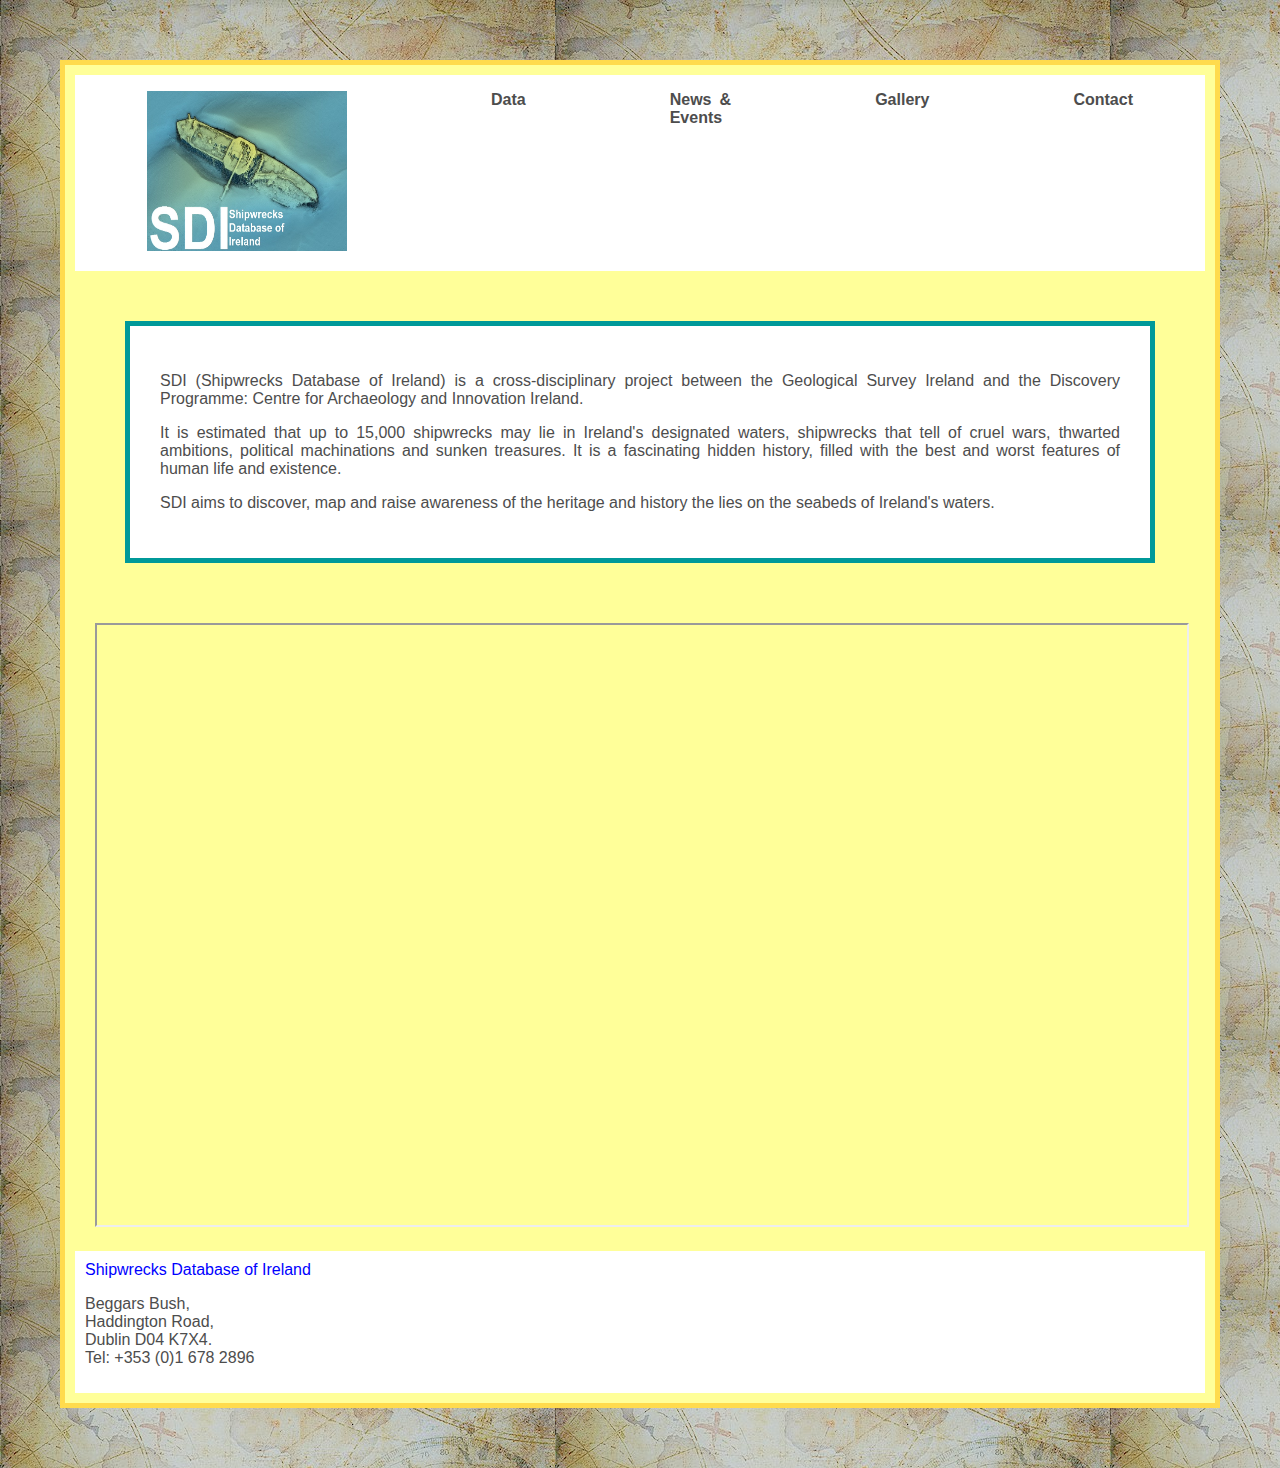
==== index.html @ c07638a1 "Add files via upload" ====
<!DOCTYPE html>
<html lang="en">

<head>
	<link rel="stylesheet" type="text/css" href="mystyle.css">
	<meta charset="UTF-8">
	<meta name="description" content="Shipwrecks Database of Ireland">
	<meta name="keywords" content="SDI, shipwrecks, ship, wrecks, wreckage, database,
	Irish, Ireland, marine, maritime, archaeology, history, sea, seabed, mapping, map,">
	<meta name="viewport" content="width=device-width, initial-scale=1.0">
	<title>Shipwreck Database of Ireland</title>

</head>

<body>

<!-- This is a comment -->

<!-- <a href="SDI_Home.html">
  <img src="SDI_Logo.jpg" title="Home" alt="SDI Logo" style="width:200px;height:150px;border:0;"></a> 
  This code turns the image into a link to the home page. It was commented out because it was moved
  into the nav bar.-->

<!-- <img title="Home" src="SDI_Logo.jpg" alt="SDI Logo" width="200" height="150"> 
	This code creates an image.-->

<!-- <h1 id="myHeader">Shipwreck Database of Ireland</h1> 
	This code creates a header. Decided not to use a header. -->

	
<nav>
  <ul>
    <li><a href="SDI_Home.html" class="logo">
	<img src="Images/SDI_Logo.jpg" title="Home" alt="SDI Logo" style="width:200px;height:160px;border:0;"></a>
    </li>
    <li><a href="Data.html">Data</a>
    </li>
    <li><a href="News_Events.html">News & Events</a>
    </li>
    <li><a href="Gallery.html">Gallery</a>
    </li>
	<li><a href="Contact.html">Contact</a>
    </li>
  </ul>
</nav>

	
<div id="myDiv" style="border: 5px solid #009999; background:white">
	<p>
	SDI (Shipwrecks Database of Ireland) is a cross-disciplinary project between the Geological
	Survey Ireland and the Discovery Programme: Centre for Archaeology and Innovation Ireland. </p>
	<p>
	It is estimated that up to 15,000 shipwrecks may lie in Ireland's designated waters,
	shipwrecks that tell of cruel wars, thwarted ambitions, political machinations and
	sunken treasures. It is a fascinating hidden history, filled with the best and worst
	features of human life and existence. </p>
	<p>
	SDI aims to discover, map and raise awareness of the heritage and history the lies on the 
	seabeds of Ireland's waters.</p>
</div>

<div style="padding:10px; margin:10px">
	<iframe src="https://maps.marine.ie/infomarshipwrecksmap" width="100%" height="600"></iframe>
</div>

<footer>	
	<div style="padding:10px">
		<a href="SDI_Home.html" title="Redirect to SDI Homepage" target="_blank">Shipwrecks Database of Ireland</a>
		<p> Beggars Bush,<br>
			Haddington Road, <br>
			Dublin D04 K7X4. <br>
			Tel: +353 (0)1 678 2896 </p>
	</div>
</footer>

</body>

</html>
---- mystyle.css ----
html {background-image:url('Images/Background1.jpg')}

body{	background: #ffff99;
		border: 5px solid #ffdb4d;
		padding: 10px;
		margin: 60px;
		font-family: Arial;
		color: #4d4d4d;
		text-align: justify;}	
		
.header		{grid-area: header;}
.sidebar	{grid-area: sidebar;}
.content	{grid-area: content;}
.sidebar2	{grid-area: sidebar2;}
.footer		{grid-area: footer;}

.wrapper	{	display: grid;
				grid-gap: 1em;
				grid-template-areas:
				"header"
				"sidebar"
				"content"
				"sidebar2"
				"footer"}
		
#myHeader 	{ 	color: #009999;
				font-family: Arial;
				font-size: 40px;
				margin-left: 20px;}
				
			
nav { width: 100%;
  background-color: white;
  margin: 0;
  overflow: auto;}
  
nav ul {
  margin: 0;
  padding: 0;
  display: flex;}
  
nav ul li {list-style-type: none;}
  
nav ul li a {	font-family: Arial;
				font-weight: bold;
				display: block;
				padding: 1em 4.5em;
				text-decoration: none;
				fixed: botttom;}
				
nav ul li:first-child {
  margin-right: center;
}
nav ul li a.logo {
  background-color: white;
}
nav ul li a:link 	{	color: #4d4d4d; 
						background-color: transparent; 
						text-decoration: none;}	
nav ul li a:visited {	color: #4d4d4d; 
						background-color: transparent; 
						text-decoration: none;}
nav ul li a:hover 	{ 	color: #009999;
						background-color: #ffdb4d;
						text-decoration: none;}
nav ul li a:active 	{	color: #009999; 
						background-color: transparent; 
						text-decoration: none;}				
							

							
a:link 		{	color: blue; 
				background-color: transparent; 
				text-decoration: none;}	
a:visited 	{	color: blue; 
				background-color: transparent; 
				text-decoration: none;}	
a:hover 	{	color: #009999; 
				background-color: transparent; 
				text-decoration: none;}	
a:active 	{	color: #009999; 
				background-color: transparent; 
				text-decoration: none;}	
				
#myDiv	{	background-color: #white;
			border: 5px solid #009999;
			padding: 30px;
			margin: 50px;}			
					
					
footer {display: block;
		background-color: white;
		color: #4d4d4d;
		bottom: 0;
		width: 100%;
		text-align: left;}
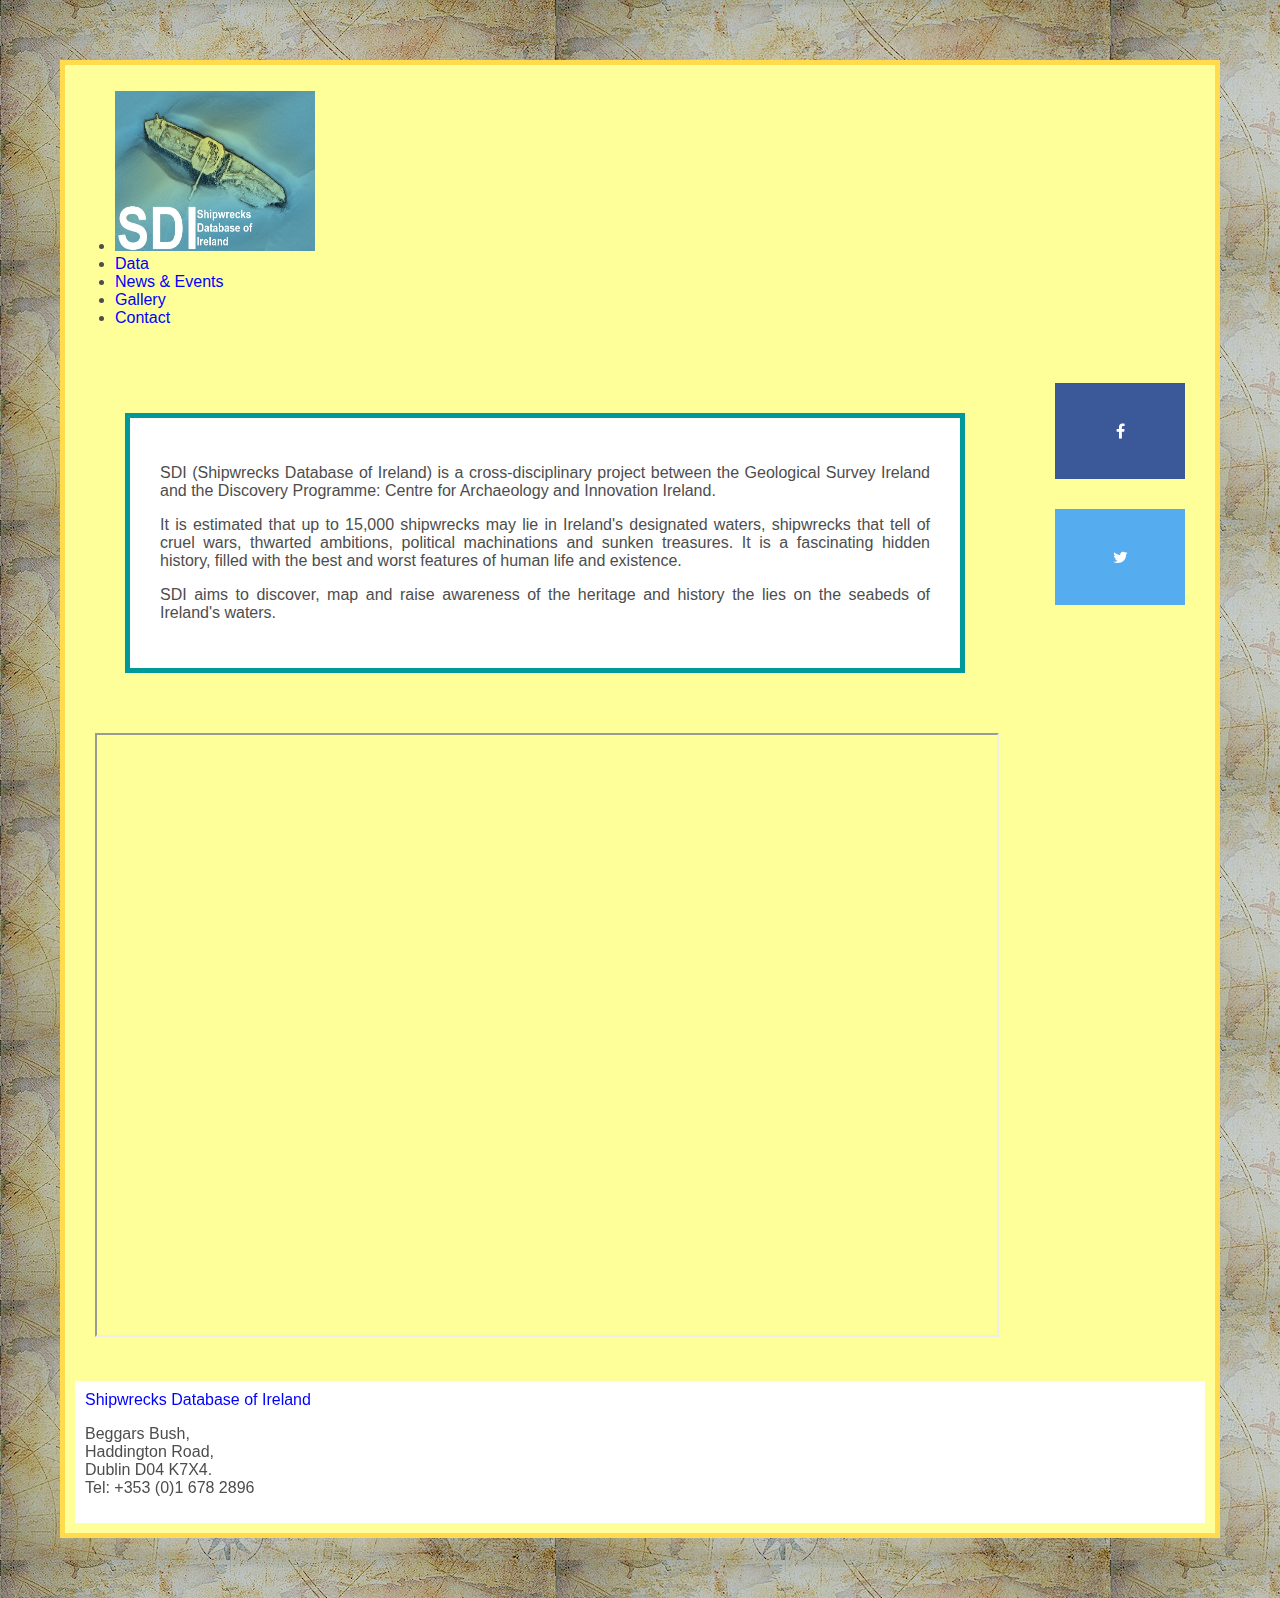
==== commit 837d6706: "update" ====
--- a/index.html
+++ b/index.html
@@ -3,6 +3,7 @@
 
 <head>
 	<link rel="stylesheet" type="text/css" href="mystyle.css">
+	<link rel="stylesheet" href="https://cdnjs.cloudflare.com/ajax/libs/font-awesome/4.7.0/css/font-awesome.min.css">
 	<meta charset="UTF-8">
 	<meta name="description" content="Shipwrecks Database of Ireland">
 	<meta name="keywords" content="SDI, shipwrecks, ship, wrecks, wreckage, database,
@@ -27,51 +28,68 @@
 <!-- <h1 id="myHeader">Shipwreck Database of Ireland</h1> 
 	This code creates a header. Decided not to use a header. -->
 
+
+<div class="wrapper">	
+	<div class="header"	
+		<nav>
+		  <ul>
+			<li><a href="index.html" class="logo">
+			<img src="Images/SDI_Logo.jpg" title="Home" alt="SDI Logo" style="width:200px;height:160px;border:0;"></a>
+			</li>
+			<li><a href="Data.html">Data</a>
+			</li>
+			<li><a href="News_Events.html">News & Events</a>
+			</li>
+			<li><a href="Gallery.html">Gallery</a>
+			</li>
+			<li><a href="Contact.html">Contact</a>
+			</li>
+		  </ul>
+		</nav>
+	</div>
+		
+	<div class="content">
+		<div id="myDiv" style="border: 5px solid #009999; background:white">
+			<p>
+			SDI (Shipwrecks Database of Ireland) is a cross-disciplinary project between the Geological
+			Survey Ireland and the Discovery Programme: Centre for Archaeology and Innovation Ireland. </p>
+			<p>
+			It is estimated that up to 15,000 shipwrecks may lie in Ireland's designated waters,
+			shipwrecks that tell of cruel wars, thwarted ambitions, political machinations and
+			sunken treasures. It is a fascinating hidden history, filled with the best and worst
+			features of human life and existence. </p>
+			<p>
+			SDI aims to discover, map and raise awareness of the heritage and history the lies on the 
+			seabeds of Ireland's waters.</p>
+		</div>
+		<div style="padding:10px; margin:10px">
+		<iframe src="https://maps.marine.ie/infomarshipwrecksmap" width="100%" height="600"></iframe>
+		</div>
+	</div>
 	
-<nav>
-  <ul>
-    <li><a href="SDI_Home.html" class="logo">
-	<img src="Images/SDI_Logo.jpg" title="Home" alt="SDI Logo" style="width:200px;height:160px;border:0;"></a>
-    </li>
-    <li><a href="Data.html">Data</a>
-    </li>
-    <li><a href="News_Events.html">News & Events</a>
-    </li>
-    <li><a href="Gallery.html">Gallery</a>
-    </li>
-	<li><a href="Contact.html">Contact</a>
-    </li>
-  </ul>
-</nav>
+	<div class="sidebar">
+		<div style="padding:10px; margin:10px">
+			<a href="https://www.facebook.com/followtheboats/" class="fa fa-facebook" target="_blank" 
+			style="background:#3B5998; color: white"></a> 
+		</div>
+		<div style="padding:10px; margin:10px">
+			<a href="https://twitter.com/followtheboats?lang=en" class="fa fa-twitter" target="_blank" 
+			style="background:#55ACEE; color: white"></a>
+		</div>
+	</div>
 
-	
-<div id="myDiv" style="border: 5px solid #009999; background:white">
-	<p>
-	SDI (Shipwrecks Database of Ireland) is a cross-disciplinary project between the Geological
-	Survey Ireland and the Discovery Programme: Centre for Archaeology and Innovation Ireland. </p>
-	<p>
-	It is estimated that up to 15,000 shipwrecks may lie in Ireland's designated waters,
-	shipwrecks that tell of cruel wars, thwarted ambitions, political machinations and
-	sunken treasures. It is a fascinating hidden history, filled with the best and worst
-	features of human life and existence. </p>
-	<p>
-	SDI aims to discover, map and raise awareness of the heritage and history the lies on the 
-	seabeds of Ireland's waters.</p>
-</div>
-
-<div style="padding:10px; margin:10px">
-	<iframe src="https://maps.marine.ie/infomarshipwrecksmap" width="100%" height="600"></iframe>
-</div>
-
-<footer>	
-	<div style="padding:10px">
-		<a href="SDI_Home.html" title="Redirect to SDI Homepage" target="_blank">Shipwrecks Database of Ireland</a>
-		<p> Beggars Bush,<br>
-			Haddington Road, <br>
-			Dublin D04 K7X4. <br>
-			Tel: +353 (0)1 678 2896 </p>
+	<div class="footer">
+		<footer>	
+			<div style="padding:10px">
+				<a href="index.html" title="Redirect to SDI Homepage" target="_blank">Shipwrecks Database of Ireland</a>
+				<p> Beggars Bush,<br>
+					Haddington Road, <br>
+					Dublin D04 K7X4. <br>
+					Tel: +353 (0)1 678 2896 </p>
+			</div>
+		</footer>
 	</div>
-</footer>
+</div>	
 
 </body>
 
--- a/mystyle.css
+++ b/mystyle.css
@@ -10,24 +10,34 @@
 		text-align: justify;}	
 		
 .header		{grid-area: header;}
+.content	{grid-area: content;}
 .sidebar	{grid-area: sidebar;}
-.content	{grid-area: content;}
-.sidebar2	{grid-area: sidebar2;}
 .footer		{grid-area: footer;}
 
 .wrapper	{	display: grid;
 				grid-gap: 1em;
 				grid-template-areas:
 				"header"
+				"content"
 				"sidebar"
-				"content"
-				"sidebar2"
-				"footer"}
-		
-#myHeader 	{ 	color: #009999;
-				font-family: Arial;
-				font-size: 40px;
-				margin-left: 20px;}
+				"footer";}
+				
+@media (min-width: 500px) {
+	.wrapper {	grid-template-columns: 20% auto;
+				grid-template-areas:
+				"header header"
+				"content sidebar"
+				"content sidebar"
+				"footer footer";}}
+				
+@media (min-width: 750px) {
+	.wrapper {	grid-gap: 20px;
+				grid-template-columns: auto 120px;
+				grid-template-areas:
+				"header header header"
+				"content content sidebar"
+				"content content sidebar"
+				"footer footer footer";}}				
 				
 			
 nav { width: 100%;
@@ -82,6 +92,17 @@
 a:active 	{	color: #009999; 
 				background-color: transparent; 
 				text-decoration: none;}	
+
+.fa {
+    padding: 40px;
+    font-size: 50px;
+    width: 50px;
+    text-align: center;
+    text-decoration: none;}
+
+.fa:hover {
+    opacity: 0.7;}
+
 				
 #myDiv	{	background-color: #white;
 			border: 5px solid #009999;
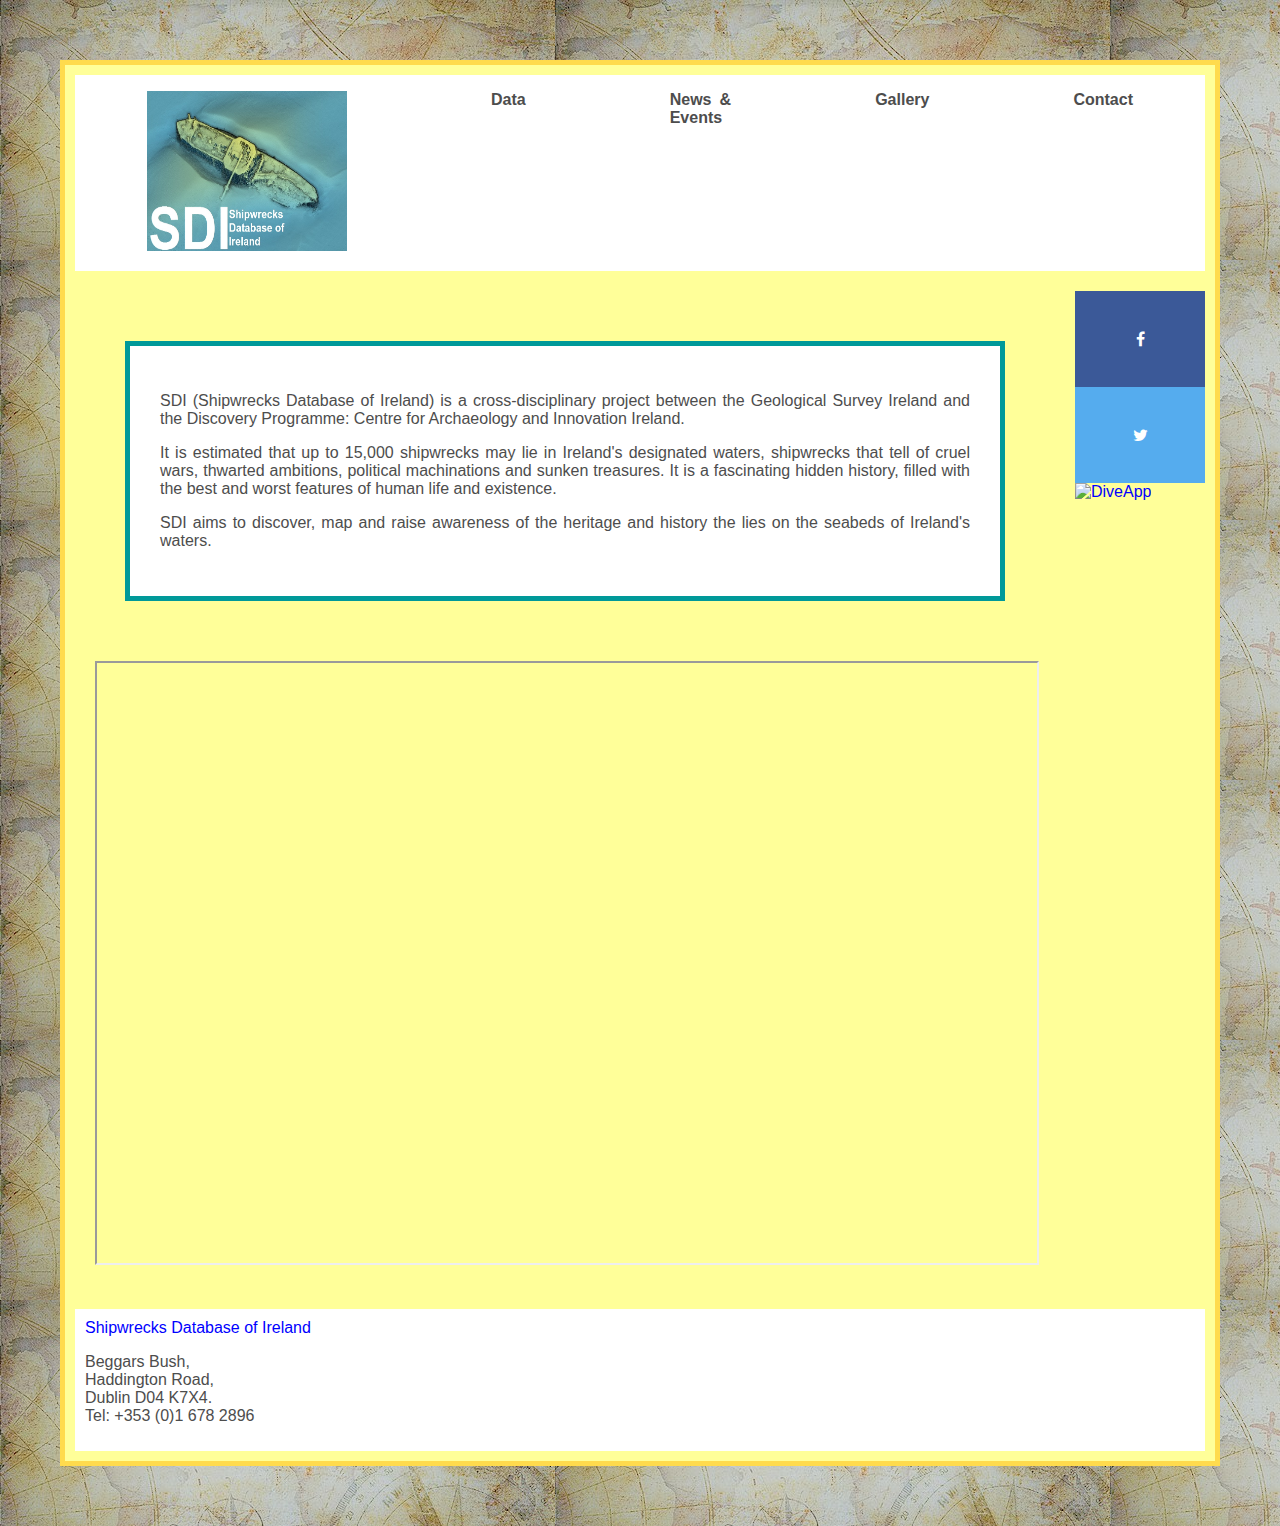
==== commit e427112d: "update" ====
--- a/index.html
+++ b/index.html
@@ -5,10 +5,10 @@
 	<link rel="stylesheet" type="text/css" href="mystyle.css">
 	<link rel="stylesheet" href="https://cdnjs.cloudflare.com/ajax/libs/font-awesome/4.7.0/css/font-awesome.min.css">
 	<meta charset="UTF-8">
+	<meta name="viewport" content="width=device-width, initial-scale=1">
 	<meta name="description" content="Shipwrecks Database of Ireland">
 	<meta name="keywords" content="SDI, shipwrecks, ship, wrecks, wreckage, database,
 	Irish, Ireland, marine, maritime, archaeology, history, sea, seabed, mapping, map,">
-	<meta name="viewport" content="width=device-width, initial-scale=1.0">
 	<title>Shipwreck Database of Ireland</title>
 
 </head>
@@ -30,7 +30,7 @@
 
 
 <div class="wrapper">	
-	<div class="header"	
+	<div class="header">	
 		<nav>
 		  <ul>
 			<li><a href="index.html" class="logo">
@@ -68,13 +68,21 @@
 	</div>
 	
 	<div class="sidebar">
-		<div style="padding:10px; margin:10px">
-			<a href="https://www.facebook.com/followtheboats/" class="fa fa-facebook" target="_blank" 
-			style="background:#3B5998; color: white"></a> 
-		</div>
-		<div style="padding:10px; margin:10px">
-			<a href="https://twitter.com/followtheboats?lang=en" class="fa fa-twitter" target="_blank" 
-			style="background:#55ACEE; color: white"></a>
+		<div id="mySide">
+			<div class="row">
+			  <div class="column">
+				<a href="https://www.facebook.com/followtheboats/" class="fa fa-facebook" target="_blank" 
+				style="background:#3B5998; color:white"></a>
+			  </div>
+			  <div class="column">
+				<a href="https://twitter.com/followtheboats?lang=en" class="fa fa-twitter" target="_blank" 
+				style="background:#55ACEE; color: white"></a>
+			  </div>
+			  <div class="column">
+				<a href="https://itunes.apple.com/ie/app/infomar-cft-dive-guide/id1082310094?mt=8">
+				<img src="Images/DiveApp.jpg" title="DiveApp" alt="DiveApp" style="width:50%;height:auto;border:0"></a>
+			  </div>
+			</div>			
 		</div>
 	</div>
 
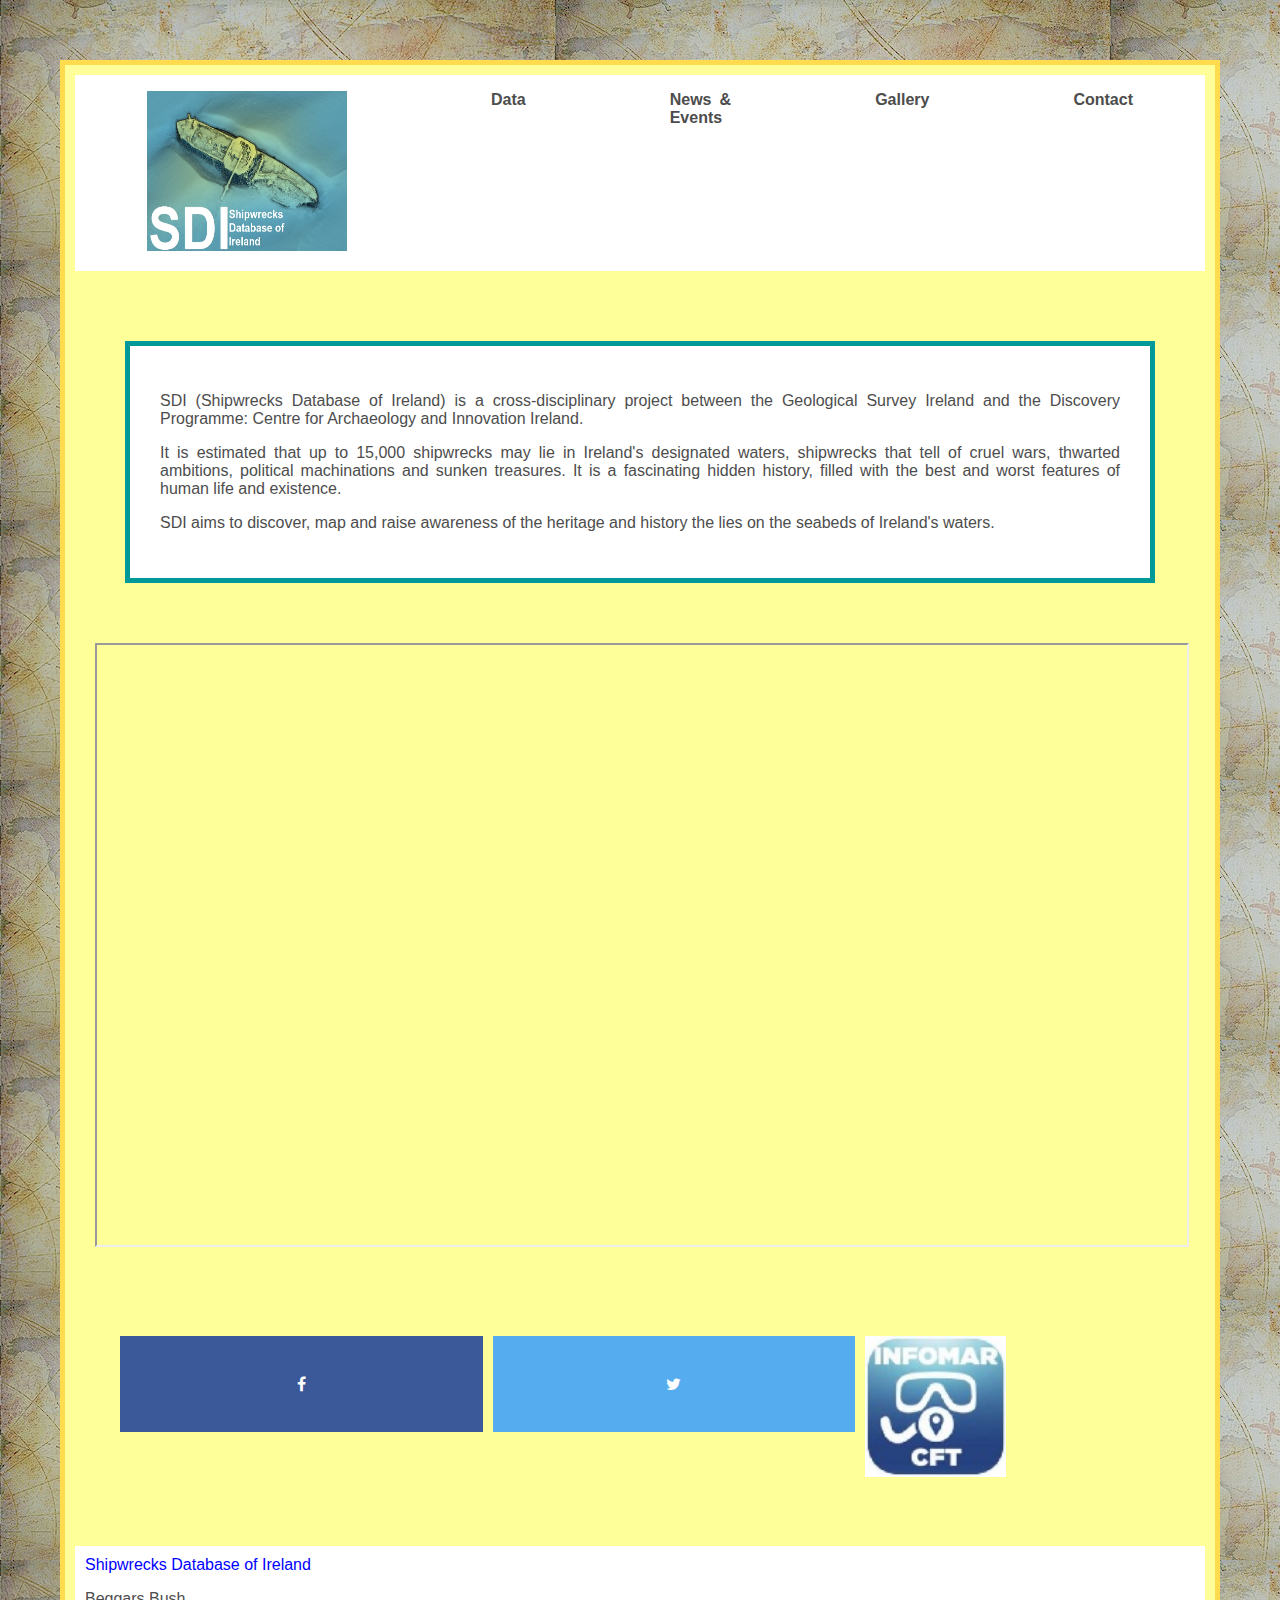
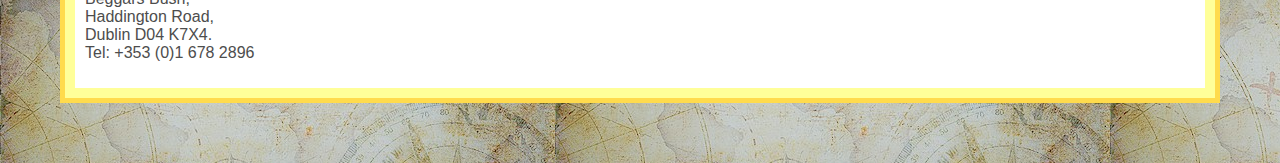
==== commit 9f8af6a9: "Update" ====
--- a/index.html
+++ b/index.html
@@ -2,10 +2,10 @@
 <html lang="en">
 
 <head>
+	<meta name="viewport" content="width=device-width, initial-scale=1">
 	<link rel="stylesheet" type="text/css" href="mystyle.css">
 	<link rel="stylesheet" href="https://cdnjs.cloudflare.com/ajax/libs/font-awesome/4.7.0/css/font-awesome.min.css">
 	<meta charset="UTF-8">
-	<meta name="viewport" content="width=device-width, initial-scale=1">
 	<meta name="description" content="Shipwrecks Database of Ireland">
 	<meta name="keywords" content="SDI, shipwrecks, ship, wrecks, wreckage, database,
 	Irish, Ireland, marine, maritime, archaeology, history, sea, seabed, mapping, map,">
@@ -80,7 +80,7 @@
 			  </div>
 			  <div class="column">
 				<a href="https://itunes.apple.com/ie/app/infomar-cft-dive-guide/id1082310094?mt=8">
-				<img src="Images/DiveApp.jpg" title="DiveApp" alt="DiveApp" style="width:50%;height:auto;border:0"></a>
+				<img src="Images/DiveApp.JPG" title="DiveApp" alt="DiveApp" style="width:50%;height:auto;border:0"></a>
 			  </div>
 			</div>			
 		</div>
--- a/mystyle.css
+++ b/mystyle.css
@@ -20,23 +20,23 @@
 				"header"
 				"content"
 				"sidebar"
-				"footer";}
+				"footer";
+}
 				
 @media (min-width: 500px) {
 	.wrapper {	grid-template-columns: 20% auto;
 				grid-template-areas:
 				"header header"
-				"content sidebar"
-				"content sidebar"
+				"content content"
+				"sidebar sidebar"
 				"footer footer";}}
 				
 @media (min-width: 750px) {
 	.wrapper {	grid-gap: 20px;
-				grid-template-columns: auto 120px;
 				grid-template-areas:
 				"header header header"
-				"content content sidebar"
-				"content content sidebar"
+				"content content content"
+				"sidebar sidebar sidebar"
 				"footer footer footer";}}				
 				
 			
@@ -93,15 +93,29 @@
 				background-color: transparent; 
 				text-decoration: none;}	
 
-.fa {
-    padding: 40px;
-    font-size: 50px;
-    width: 50px;
-    text-align: center;
-    text-decoration: none;}
+.fa {	padding: 40px;
+		width: 100%;
+		height: auto;
+		text-align: center;
+		text-decoration: none;}
+    
 
 .fa:hover {
     opacity: 0.7;}
+	
+/* Three image containers (use 25% for four, and 50% for two, etc) */
+.column {
+  float: left;
+  width: 25%;
+  padding: 45px;
+}
+
+/* Clear floats after image containers */
+.row::after {
+  content: "";
+  clear: both;
+  display: table;
+}
 
 				
 #myDiv	{	background-color: #white;
